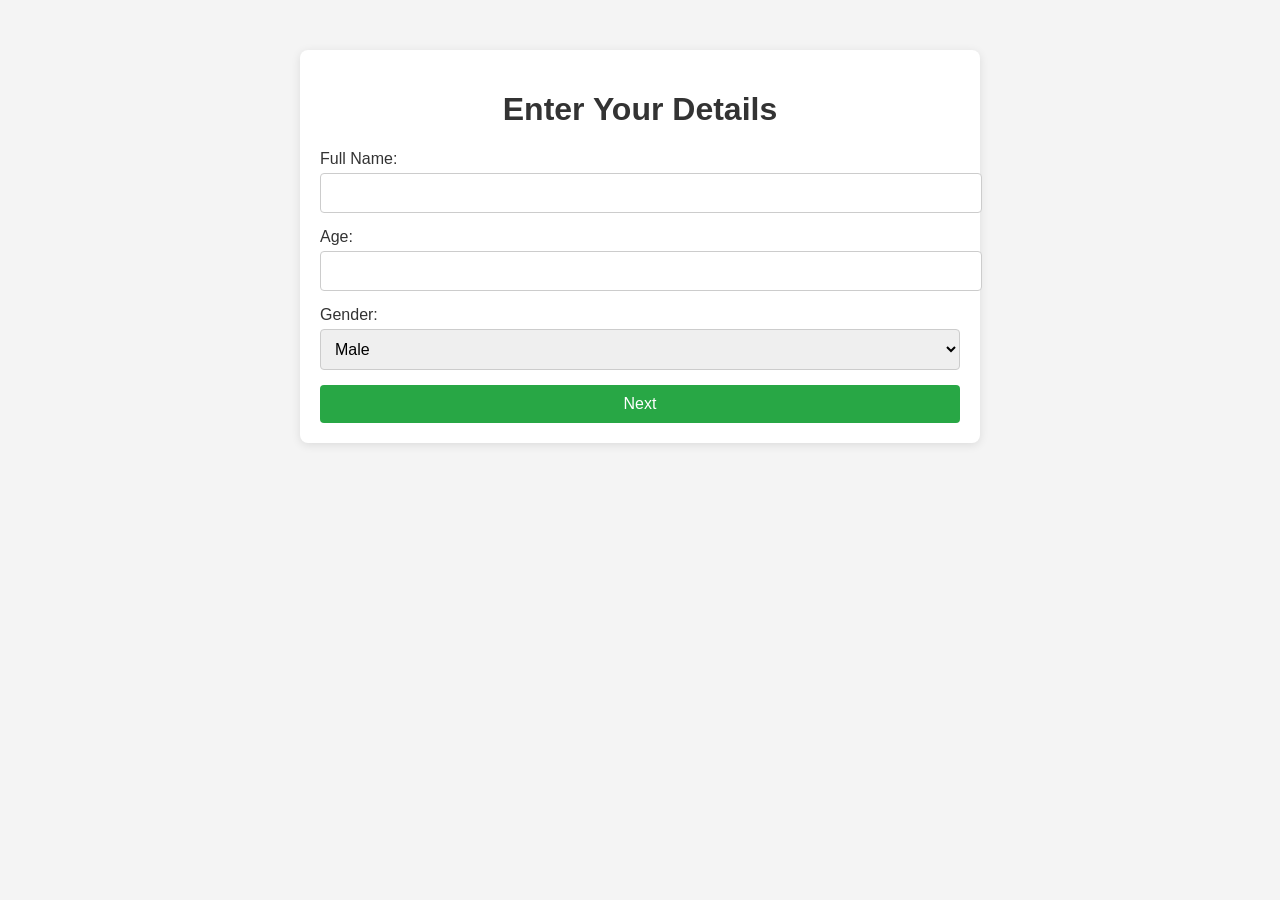
==== index.html @ 89a91e9f "Initial commit" ====
<!DOCTYPE html>
<html lang="en">
<head>
    <meta charset="UTF-8">
    <meta name="viewport" content="width=device-width, initial-scale=1.0">
    <title>User Details - BMI Calculator</title>
    <link rel="stylesheet" href="style.css">
</head>
<body>
    <div class="container">
        <h1>Enter Your Details</h1>
        <form action="bmi-form.php" method="GET">
            <div class="input-group">
                <label for="name">Full Name:</label>
                <input type="text" id="name" name="name" required>
            </div>
            <div class="input-group">
                <label for="age">Age:</label>
                <input type="number" id="age" name="age" required>
            </div>
            <div class="input-group">
                <label for="gender">Gender:</label>
                <select id="gender" name="gender" required>
                    <option value="Male">Male</option>
                    <option value="Female">Female</option>
                    <option value="Other">Other</option>
                </select>
            </div>
            <button type="submit">Next</button>
        </form>
    </div>
</body>
</html>
---- style.css ----
/* Basic styles for the BMI calculator */

body {
    font-family: Arial, sans-serif;
    background-color: #f4f4f4;
    margin: 0;
    padding: 0;
}

.container {
    width: 50%;
    margin: 50px auto;
    background-color: #fff;
    padding: 20px;
    border-radius: 8px;
    box-shadow: 0 2px 10px rgba(0, 0, 0, 0.1);
}

h1 {
    text-align: center;
    color: #333;
}

.input-group {
    margin: 15px 0;
}

label {
    display: block;
    font-size: 16px;
    color: #333;
}

input[type="text"],
input[type="number"],
select {
    width: 100%;
    padding: 10px;
    margin-top: 5px;
    font-size: 16px;
    border: 1px solid #ccc;
    border-radius: 4px;
}

button {
    width: 100%;
    padding: 10px;
    font-size: 16px;
    background-color: #28a745;
    color: white;
    border: none;
    border-radius: 4px;
    cursor: pointer;
}

button:hover {
    background-color: #218838;
}

p {
    font-size: 18px;
    color: #333;
}

strong {
    color: #007bff;
}
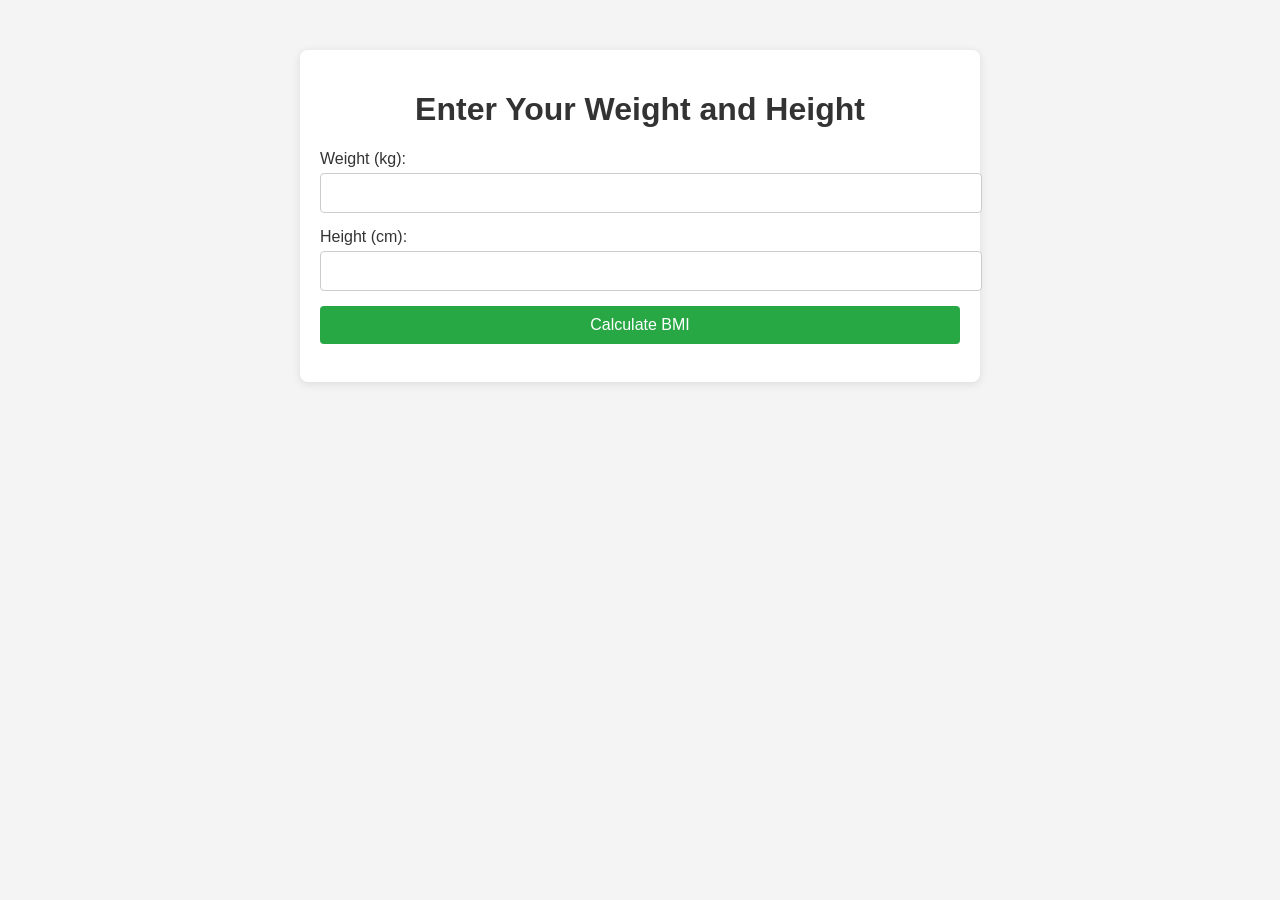
==== commit ec88f133: "Update index.html" ====
--- a/index.html
+++ b/index.html
@@ -3,31 +3,42 @@
 <head>
     <meta charset="UTF-8">
     <meta name="viewport" content="width=device-width, initial-scale=1.0">
-    <title>User Details - BMI Calculator</title>
+    <title>BMI Calculator - Weight & Height</title>
     <link rel="stylesheet" href="style.css">
+    <script>
+        function calculateBMI() {
+            // Get values from input fields
+            var weight = parseFloat(document.getElementById("weight").value);
+            var height = parseFloat(document.getElementById("height").value) / 100; // Convert height to meters
+
+            // Check if values are valid
+            if (isNaN(weight) || isNaN(height) || weight <= 0 || height <= 0) {
+                alert("Please enter valid weight and height values.");
+                return;
+            }
+
+            // Calculate BMI
+            var bmi = weight / (height * height);
+            // Display BMI result
+            document.getElementById("result").textContent = "Your BMI is: " + bmi.toFixed(2);
+        }
+    </script>
 </head>
+
 <body>
     <div class="container">
-        <h1>Enter Your Details</h1>
-        <form action="bmi-form.php" method="GET">
-            <div class="input-group">
-                <label for="name">Full Name:</label>
-                <input type="text" id="name" name="name" required>
-            </div>
-            <div class="input-group">
-                <label for="age">Age:</label>
-                <input type="number" id="age" name="age" required>
-            </div>
-            <div class="input-group">
-                <label for="gender">Gender:</label>
-                <select id="gender" name="gender" required>
-                    <option value="Male">Male</option>
-                    <option value="Female">Female</option>
-                    <option value="Other">Other</option>
-                </select>
-            </div>
-            <button type="submit">Next</button>
-        </form>
+        <h1>Enter Your Weight and Height</h1>
+        <div class="input-group">
+            <label for="weight">Weight (kg):</label>
+            <input type="number" id="weight" required>
+        </div>
+        <div class="input-group">
+            <label for="height">Height (cm):</label>
+            <input type="number" id="height" required>
+        </div>
+        <button type="button" onclick="calculateBMI()">Calculate BMI</button>
+
+        <p id="result"></p>
     </div>
 </body>
 </html>
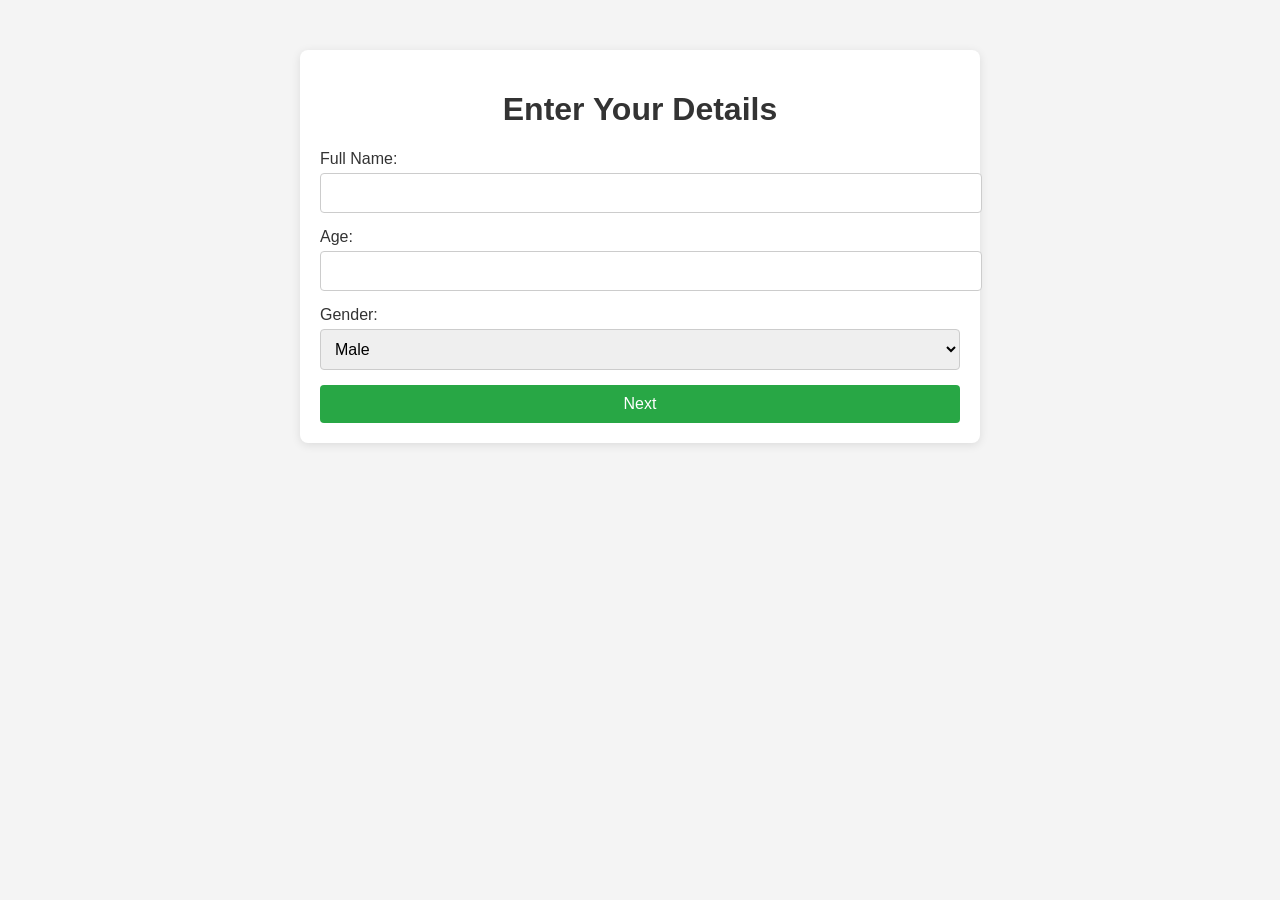
==== commit bf791b59: "Update index.html" ====
--- a/index.html
+++ b/index.html
@@ -3,42 +3,31 @@
 <head>
     <meta charset="UTF-8">
     <meta name="viewport" content="width=device-width, initial-scale=1.0">
-    <title>BMI Calculator - Weight & Height</title>
+    <title>User Details - BMI Calculator</title>
     <link rel="stylesheet" href="style.css">
-    <script>
-        function calculateBMI() {
-            // Get values from input fields
-            var weight = parseFloat(document.getElementById("weight").value);
-            var height = parseFloat(document.getElementById("height").value) / 100; // Convert height to meters
-
-            // Check if values are valid
-            if (isNaN(weight) || isNaN(height) || weight <= 0 || height <= 0) {
-                alert("Please enter valid weight and height values.");
-                return;
-            }
-
-            // Calculate BMI
-            var bmi = weight / (height * height);
-            // Display BMI result
-            document.getElementById("result").textContent = "Your BMI is: " + bmi.toFixed(2);
-        }
-    </script>
 </head>
-
 <body>
     <div class="container">
-        <h1>Enter Your Weight and Height</h1>
-        <div class="input-group">
-            <label for="weight">Weight (kg):</label>
-            <input type="number" id="weight" required>
-        </div>
-        <div class="input-group">
-            <label for="height">Height (cm):</label>
-            <input type="number" id="height" required>
-        </div>
-        <button type="button" onclick="calculateBMI()">Calculate BMI</button>
-
-        <p id="result"></p>
+        <h1>Enter Your Details</h1>
+        <form action="bmi-form.php" method="GET">
+            <div class="input-group">
+                <label for="name">Full Name:</label>
+                <input type="text" id="name" name="name" required>
+            </div>
+            <div class="input-group">
+                <label for="age">Age:</label>
+                <input type="number" id="age" name="age" required>
+            </div>
+            <div class="input-group">
+                <label for="gender">Gender:</label>
+                <select id="gender" name="gender" required>
+                    <option value="Male">Male</option>
+                    <option value="Female">Female</option>
+                    <option value="Other">Other</option>
+                </select>
+            </div>
+            <button type="submit">Next</button>
+        </form>
     </div>
 </body>
 </html>
